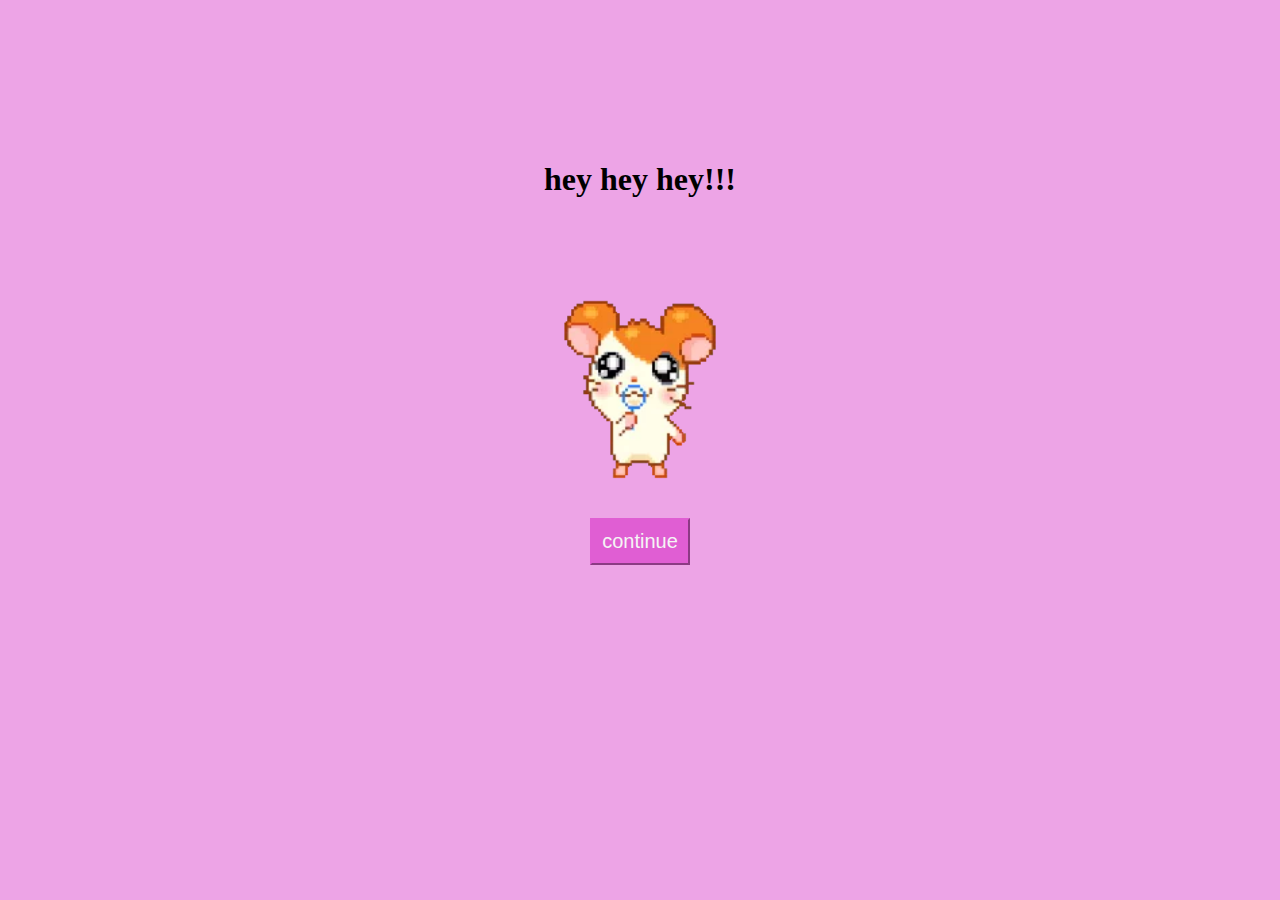
==== index.html @ aa99e81b "Add files via upload" ====
<!DOCTYPE html>
<html lang="en">
<head>
    <meta charset="UTF-8">
    <meta http-equiv="X-UA-Compatible" content="IE=edge">
    <meta name="viewport" content="width=device-width, initial-scale=1.0">
    <title>Document</title>
    <link rel="stylesheet" href="style.css">
</head>
<body>
    <div class="heading">
    <h1>hey hey hey!!!</h1>
</div>

    <div class="hamster">
    <img src="hamster.webp" alt="cute hamster">
</div>
    <br>
    <div class="container">
        <a href="page2.html">
            <button> continue </button>
        </a>
</div>
</body>
</html>
---- style.css ----
.container {
     text-align: center;
}
button {
    background-color:rgb(224, 94, 211);
    color: whitesmoke;
    border-color:rgb(224, 94, 211);
    padding: 10px;
    margin: 10px;
    font-size: 20px;
}
.hamster{
    display: flex;
    justify-content: center;
    align-content: center;
    height: 30vh;
}
.heading{
    display: flex;
    justify-content: center;
    align-content: center;
    margin-top: 140px;
}
h1{
    font-family: cursive;
}
body{
    background-color: rgb(237,164,230);
}
.page2heading{
    text-align: center;
    margin-top: 140px;
}
p{
    padding-left: 10px;
    padding-right: 10px;
    text-align: center;
    margin: 0px;
    font-size: 20px;
    font-family: Georgia, 'Times New Roman', Times, serif;
}
h2{
    margin: 0px;
}
.twohami{
        display: flex;
        justify-content: center;
        align-content: center;
        height: 30vh;
}
.page4{
    text-align: center;
}
#heyy{
    text-align: center;
    font-size: 30px;
    display: block;
    margin-top: 130px;
    margin-bottom: 0px;
}
.love{
    align-content: center;
    display: flex;
    justify-content: center;
    align-content: center;
    height: 30vh;
}
h4{
    text-align: center;
}
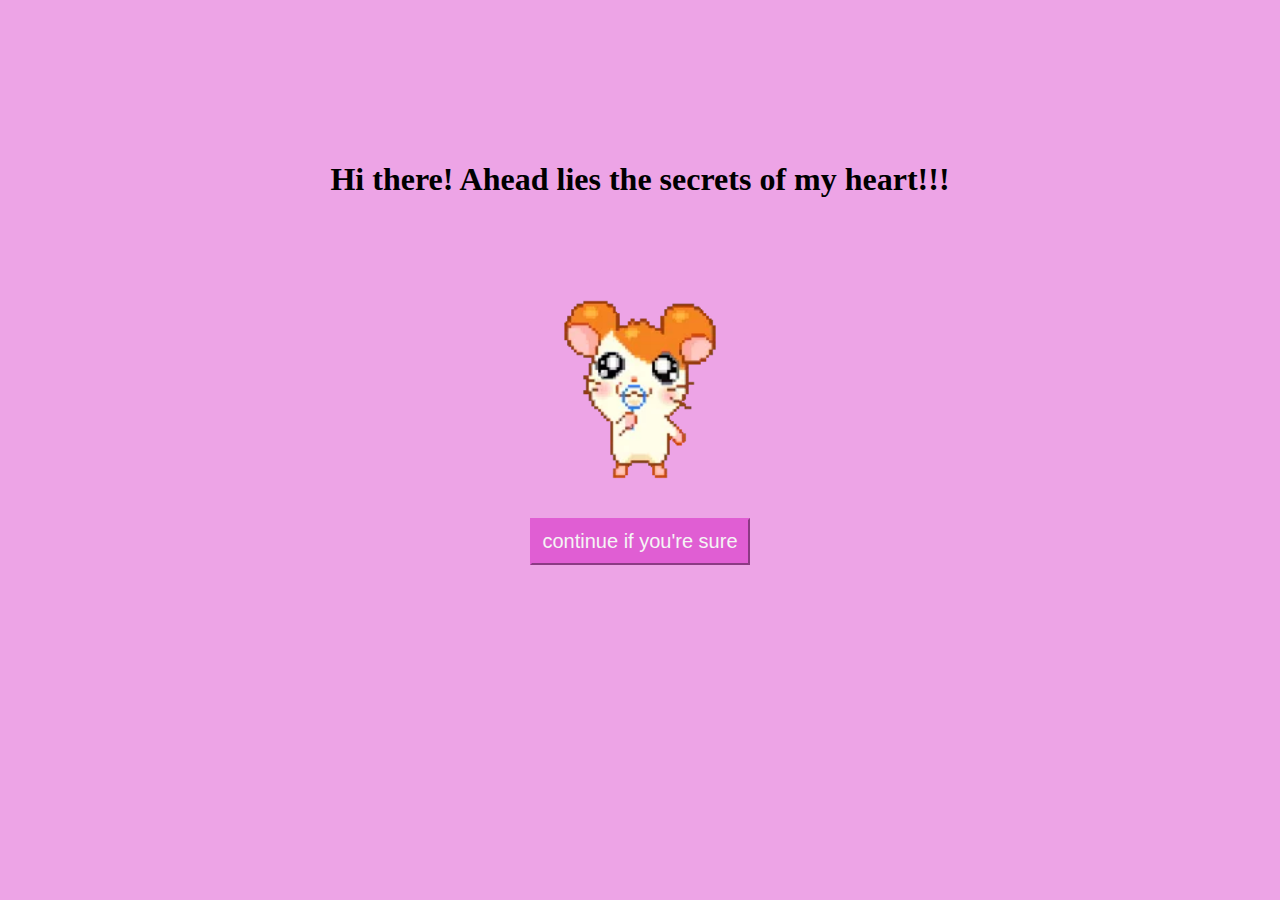
==== commit 425cb411: "Update index.html" ====
--- a/index.html
+++ b/index.html
@@ -9,7 +9,7 @@
 </head>
 <body>
     <div class="heading">
-    <h1>hey hey hey!!!</h1>
+    <h1>Hi there! Ahead lies the secrets of my heart!!!</h1>
 </div>
 
     <div class="hamster">
@@ -18,8 +18,8 @@
     <br>
     <div class="container">
         <a href="page2.html">
-            <button> continue </button>
+            <button> continue if you're sure</button>
         </a>
 </div>
 </body>
-</html>+</html>
